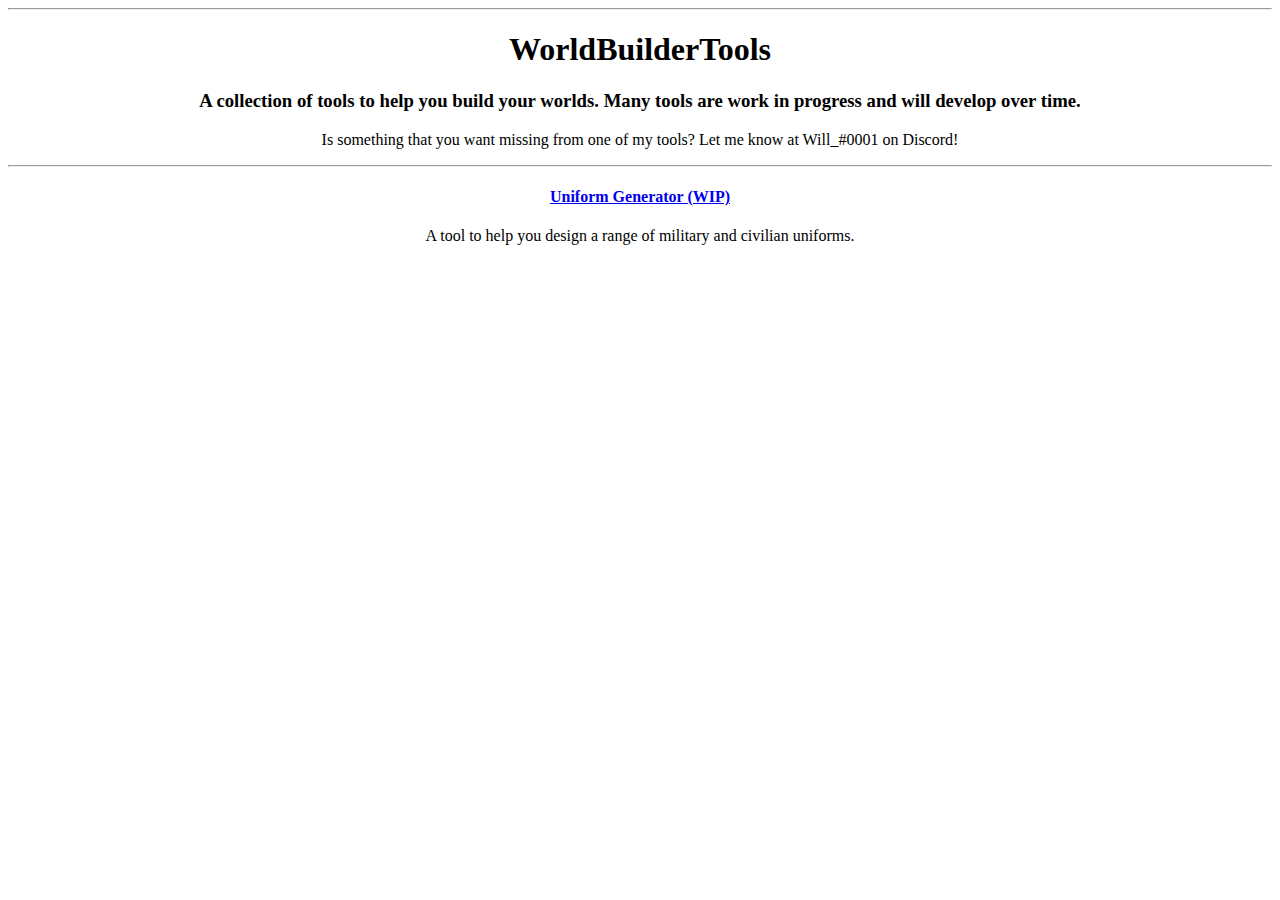
==== public/index.html @ f6fcd736 "init" ====
<!DOCTYPE html>
<html lang="en-gb">
    <head>
        <title>WorldBuilderTools - Home</title>

        <style>
            body {
                text-align: center;
            }
        </style>
    </head>
    <body>
        <hr>
            <h1>WorldBuilderTools</h1>
            <h3>A collection of tools to help you build your worlds. Many tools are work in progress and will develop over time.</h3>
            <p>Is something that you want missing from one of my tools? Let me know at Will_#0001 on Discord!</p>
        <hr>

            <h4><a href="./UniformGenerator/index.html">Uniform Generator (WIP)</a></h4>
            <p>A tool to help you design a range of military and civilian uniforms.</p>
    </body>
</html>
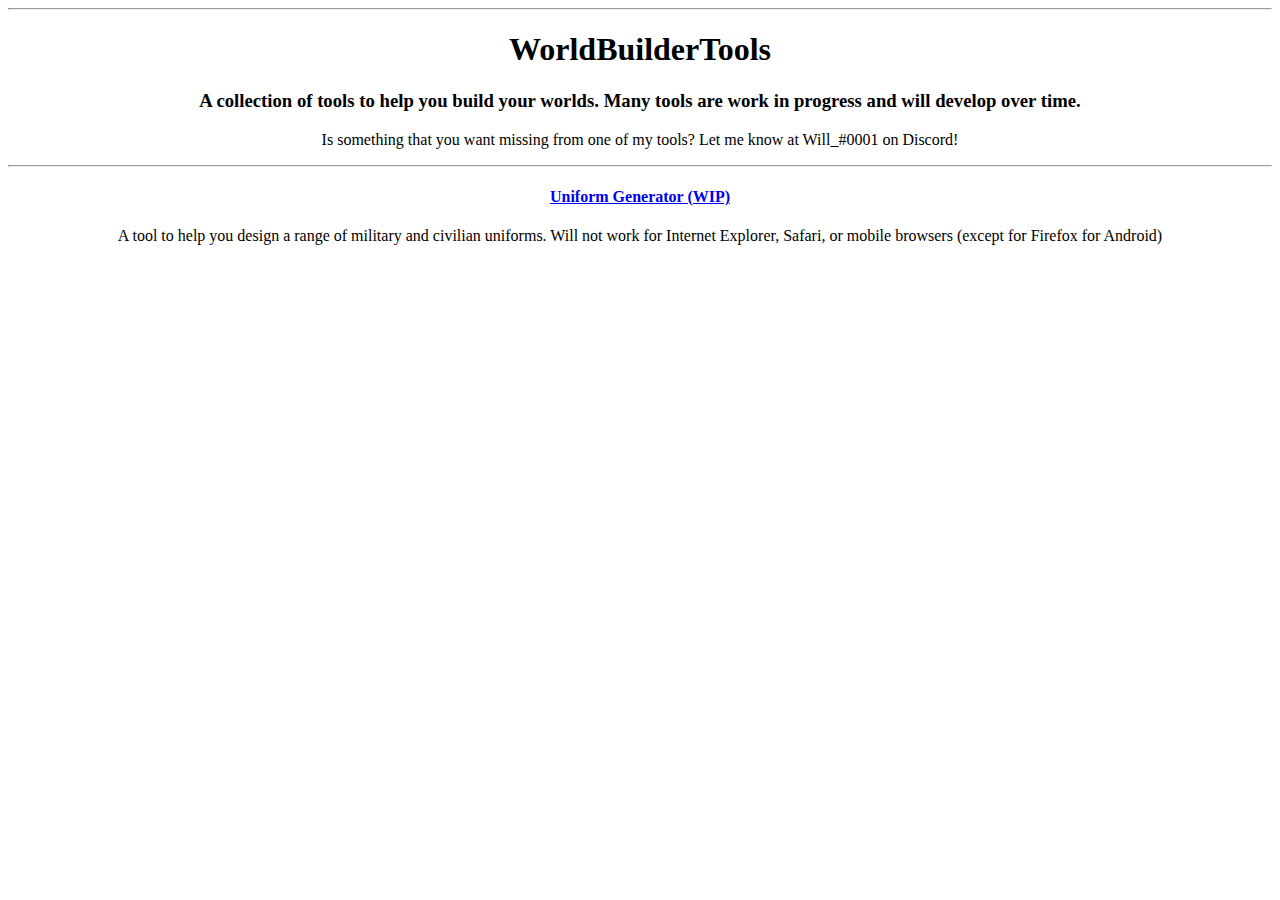
==== commit 8d47700e: "Tunic with colour picker" ====
--- a/public/index.html
+++ b/public/index.html
@@ -17,6 +17,6 @@
         <hr>
 
             <h4><a href="./UniformGenerator/index.html">Uniform Generator (WIP)</a></h4>
-            <p>A tool to help you design a range of military and civilian uniforms.</p>
+            <p>A tool to help you design a range of military and civilian uniforms. Will not work for Internet Explorer, Safari, or mobile browsers (except for Firefox for Android)</p>
     </body>
 </html>